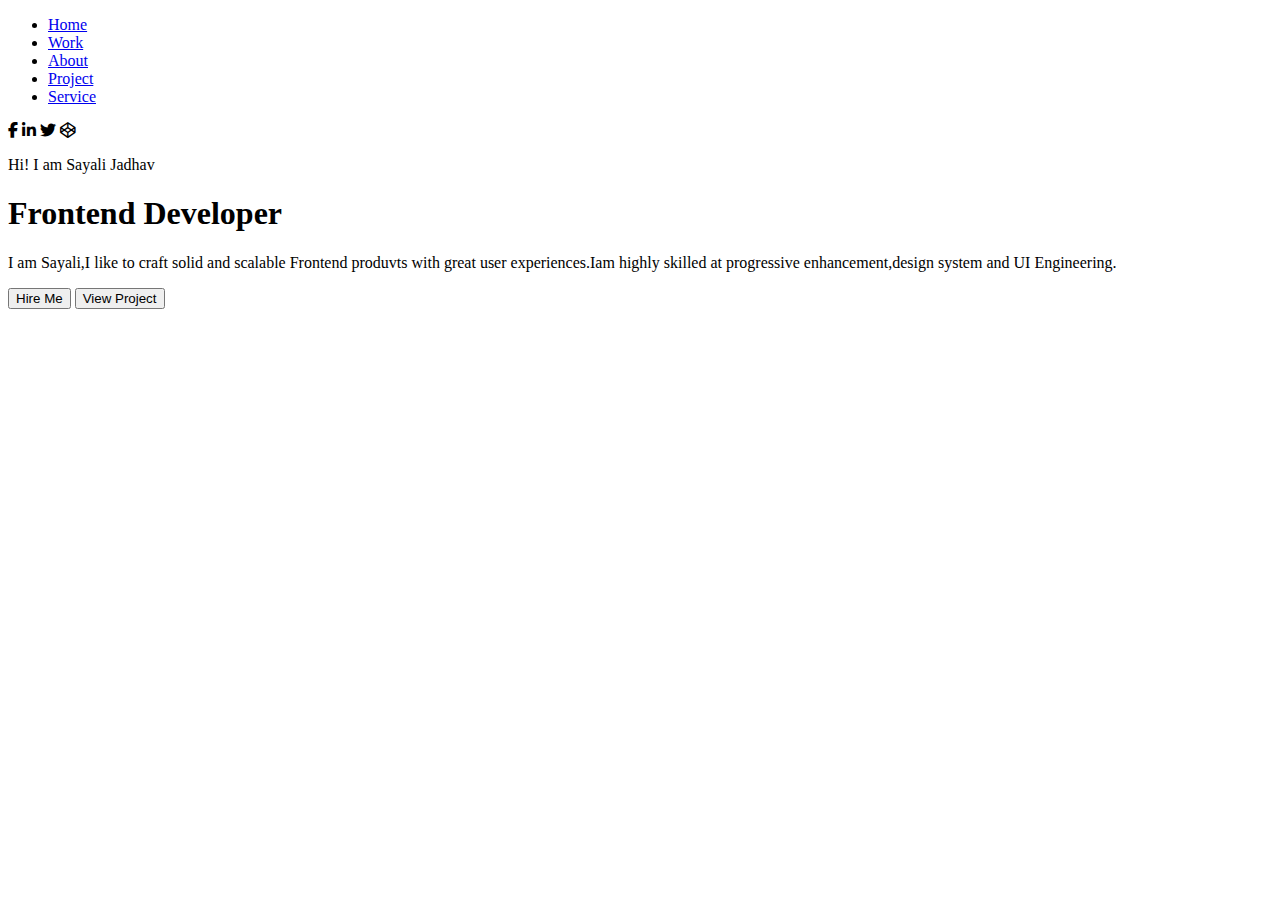
==== PORTFOLIO/index.html @ b5a80f46 "Add files via upload" ====
<!DOCTYPE html>
<html lang="en">
<head>
    <meta charset="UTF-8">
    <meta http-equiv="X-UA-Compatible" content="IE=edge">
    <meta name="viewport" content="width=device-width, initial-scale=1.0">
    <title>Create a Personal Portfolio Website using HTML and CSS | Codehal</title>
    <link rel="stylesheet" href="https://cdnjs.cloudflare.com/ajax/libs/font-awesome/6.2.0/css/all.min.css">
    <link rel="stylesheet" href="style.css">
</head>

<body>
    <div class="portfolio-container">
        <ul class="navlist">
            <li><a href="#" class="active">Home</a></li>
            <li><a href="#">Work</a></li>
            <li><a href="#">About</a></li>
            <li><a href="#">Project</a></li>
            <li><a href="#">Service</a></li>
        </ul>
        <div class="left-container">
            <div class="icons">
                <i class="fa-brands fa-facebook-f"></i>
                <i class="fa-brands fa-linkedin-in"></i>
                <i class="fa-brands fa-twitter"></i>
                <i class="fa-brands fa-codepen"></i>
            </div>
            <div class="content">
                <p class="intro">Hi! I am <span> Sayali Jadhav</span></p>
                <h1> Frontend Developer</h1>
                <p class="detail">I am Sayali,I like to craft solid and scalable Frontend produvts with great user experiences.Iam highly skilled at progressive enhancement,design system and UI Engineering.</p>
                <div class="btn-container">
                    <button>Hire Me</button>
                    <button>View Project</button>
                </div>
            </div>
        </div>
        <div class="right-container"></div>
        <div class="design">
            <div class="circle"></div>
            <div class="circle"></div>
        </div>
    </div>
    
    
</body>
</html>
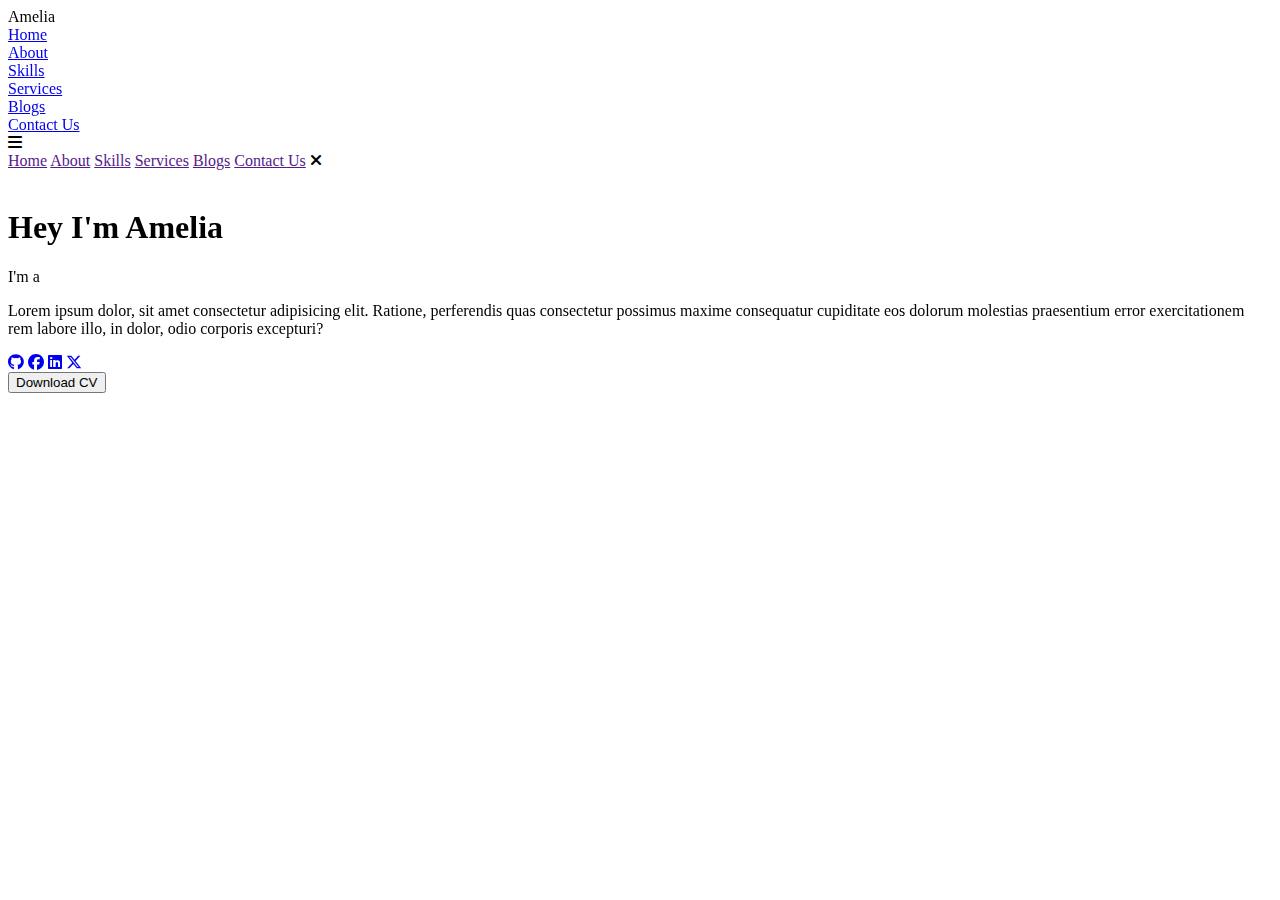
==== commit bc3b7c11: "Add files via upload" ====
--- a/PORTFOLIO/index.html
+++ b/PORTFOLIO/index.html
@@ -2,46 +2,74 @@
 <html lang="en">
 <head>
     <meta charset="UTF-8">
-    <meta http-equiv="X-UA-Compatible" content="IE=edge">
     <meta name="viewport" content="width=device-width, initial-scale=1.0">
-    <title>Create a Personal Portfolio Website using HTML and CSS | Codehal</title>
-    <link rel="stylesheet" href="https://cdnjs.cloudflare.com/ajax/libs/font-awesome/6.2.0/css/all.min.css">
+    <link rel="stylesheet" href="https://cdnjs.cloudflare.com/ajax/libs/font-awesome/6.7.1/css/all.min.css">
+    <title>Amelia Portfolio</title>
     <link rel="stylesheet" href="style.css">
+    <link rel="stylesheet" href="https://unpkg.com/aos@next/dist/aos.css" />
 </head>
-
 <body>
-    <div class="portfolio-container">
-        <ul class="navlist">
-            <li><a href="#" class="active">Home</a></li>
-            <li><a href="#">Work</a></li>
-            <li><a href="#">About</a></li>
-            <li><a href="#">Project</a></li>
-            <li><a href="#">Service</a></li>
-        </ul>
-        <div class="left-container">
-            <div class="icons">
-                <i class="fa-brands fa-facebook-f"></i>
-                <i class="fa-brands fa-linkedin-in"></i>
-                <i class="fa-brands fa-twitter"></i>
-                <i class="fa-brands fa-codepen"></i>
+    <nav>
+        <div class="nav-container">
+            <div class="logo" data-aos="zoom-in" data-aos-duration="1000">
+                <span>Amelia</span>
             </div>
-            <div class="content">
-                <p class="intro">Hi! I am <span> Sayali Jadhav</span></p>
-                <h1> Frontend Developer</h1>
-                <p class="detail">I am Sayali,I like to craft solid and scalable Frontend produvts with great user experiences.Iam highly skilled at progressive enhancement,design system and UI Engineering.</p>
-                <div class="btn-container">
-                    <button>Hire Me</button>
-                    <button>View Project</button>
+            <div class="links">
+                <div class="link" data-aos="fade-up" data-aos-duration="1000" data-aos-delay="100"><a href="#">Home</a></div>
+                <div class="link" data-aos="fade-up" data-aos-duration="1000" data-aos-delay="200"><a href="#">About</a></div>
+                <div class="link" data-aos="fade-up" data-aos-duration="1000" data-aos-delay="300"><a href="#">Skills</a></div>
+                <div class="link" data-aos="fade-up" data-aos-duration="1000" data-aos-delay="400"><a href="#">Services</a></div>
+                <div class="link" data-aos="fade-up" data-aos-duration="1000" data-aos-delay="500"><a href="#">Blogs</a></div>
+                <div class="link contact-btn" data-aos="fade-up" data-aos-duration="1000" data-aos-delay="600"><a href="#">Contact Us</a></div>
+            </div>
+            <i class="fa-solid fa-bars hamburg" onclick="hamburg()"></i>
+        </div>
+        <div class="dropdown">
+            <div class="links">
+                <a href="">Home</a>
+                <a href="">About</a>
+                <a href="">Skills</a>
+                <a href="">Services</a>
+                <a href="">Blogs</a>
+                <a href="">Contact Us</a>
+                <i class="fa-solid fa-xmark cancel" onclick="cancel()"></i>
+            </div>
+        </div>
+    </nav>
+        <section>
+            <div class="main-container">
+                <div class="image" data-aos="zoom-in-right" data-aos-duration="2500">
+                    <img src="image/new image.avif" alt="">
+                </div>
+                <div class="content">
+                    <h1 data-aos="fade-left" data-aos-duration="1000" data-aos-delay="800">Hey I'm <span>Amelia</span></h1>
+                    <div class="typewriter" data-aos="fade-right" data-aos-duration="1000" data-aos-delay="900">I'm a <span></span></div>
+                    <p data-aos="flip-up" data-aos-duration="1000" data-aos-delay="1000">Lorem ipsum dolor, sit amet consectetur adipisicing elit. Ratione, perferendis quas consectetur possimus maxime consequatur cupiditate eos dolorum molestias praesentium error exercitationem rem labore illo, in dolor, odio corporis excepturi?</p>
+                    <div class="social-links" data-aos="flip-down" data-aos-duration="1000" data-aos-delay="1200">
+                        <a href="#" ><i class="fa-brands fa-github"></i></a>
+                        <a href="#"><i class="fa-brands fa-facebook"></i></a>
+                        <a href="#"><i class="fa-brands fa-linkedin"></i></a>
+                        <a href="#"><i class="fa-brands fa-x-twitter"></i></a>
+                    </div>
+                    <div class="btn" data-aos="zoom-out-left" data-aos-duration="1000" data-aos-delay="1300">
+                        <button>Download CV</button>
+                    </div>
                 </div>
             </div>
-        </div>
-        <div class="right-container"></div>
-        <div class="design">
-            <div class="circle"></div>
-            <div class="circle"></div>
-        </div>
-    </div>
-    
-    
+        </section>
+        <script src="https://unpkg.com/aos@next/dist/aos.js"></script>
+        <script>
+          AOS.init({offset:0});
+        </script>
+        <script>
+            function hamburg(){
+                const navbar = document.querySelector(".dropdown")
+                navbar.style.transform = "translateY(0px)"
+            }
+            function cancel(){
+                const navbar = document.querySelector(".dropdown")
+                navbar.style.transform = "translateY(-500px)"
+            }
+        </script>
 </body>
 </html>